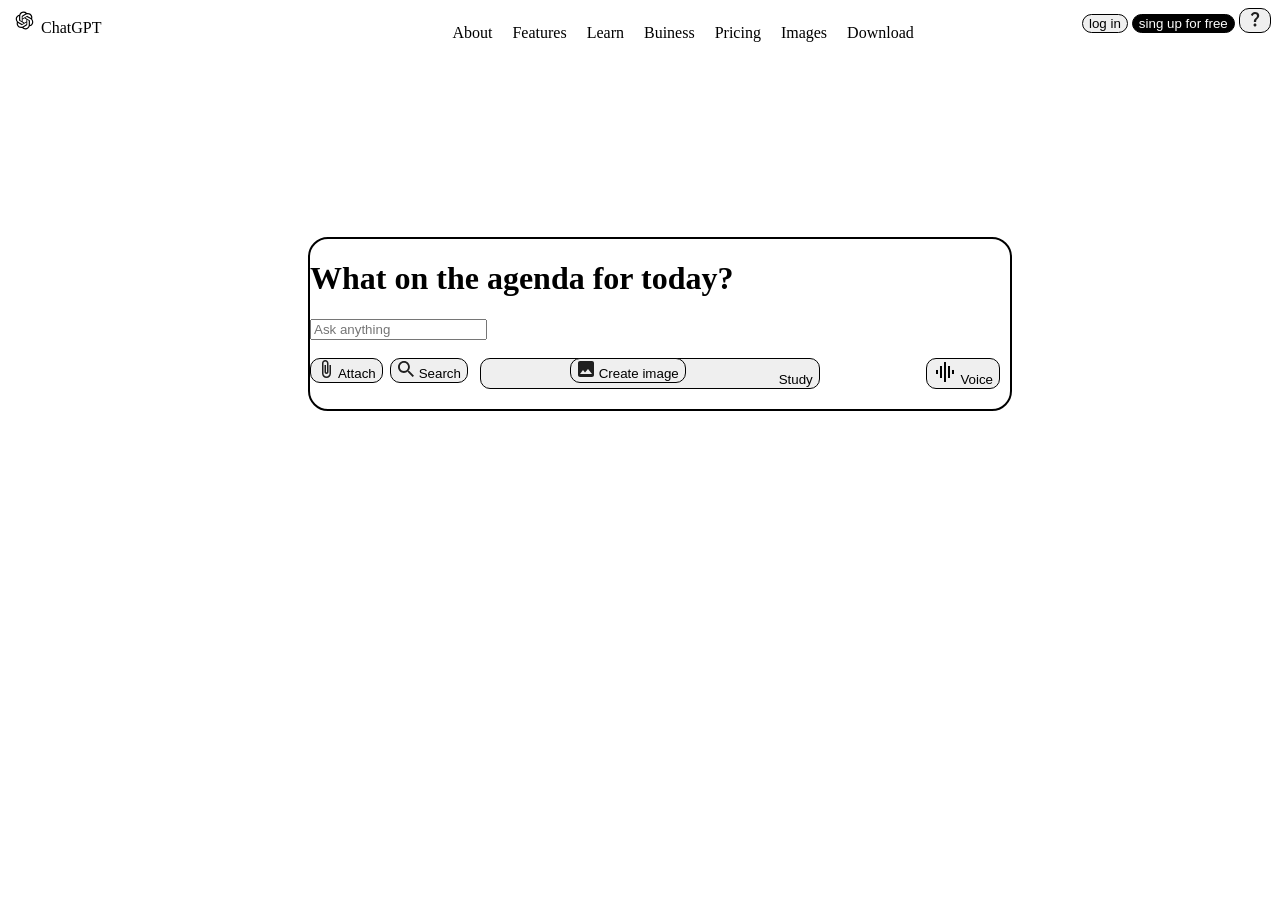
==== index.html @ ecf58f50 "final" ====
<!DOCTYPE html>
<html lang="en">
<head>
    <meta charset="UTF-8">
    <meta name="viewport" content="width=device-width, initial-scale=1.0">
    <title>Document</title>
    <link href="https://fonts.googleapis.com/icon?family=Material+Icons" rel="stylesheet">
    <link href="https://fonts.googleapis.com/icon?family=Material+Icons"
      rel="stylesheet">
    <link rel="stylesheet" href="index.css">
</head>
<body>
    <section class="navigation">
       <a  class="logo" href="index.html" title="ChatGPT"></a>
     <svg class="logo-img" xmlns="http://www.w3.org/2000/svg" shape-rendering="geometricPrecision" text-rendering="geometricPrecision" image-rendering="optimizeQuality" fill-rule="evenodd" clip-rule="evenodd" viewBox="0 0 512 509.639"><path fill="#fff" d="M115.612 0h280.775C459.974 0 512 52.026 512 115.612v278.415c0 63.587-52.026 115.613-115.613 115.613H115.612C52.026 509.64 0 457.614 0 394.027V115.612C0 52.026 52.026 0 115.612 0z"/><path fill-rule="nonzero" d="M412.037 221.764a90.834 90.834 0 004.648-28.67 90.79 90.79 0 00-12.443-45.87c-16.37-28.496-46.738-46.089-79.605-46.089-6.466 0-12.943.683-19.264 2.04a90.765 90.765 0 00-67.881-30.515h-.576c-.059.002-.149.002-.216.002-39.807 0-75.108 25.686-87.346 63.554-25.626 5.239-47.748 21.31-60.682 44.03a91.873 91.873 0 00-12.407 46.077 91.833 91.833 0 0023.694 61.553 90.802 90.802 0 00-4.649 28.67 90.804 90.804 0 0012.442 45.87c16.369 28.504 46.74 46.087 79.61 46.087a91.81 91.81 0 0019.253-2.04 90.783 90.783 0 0067.887 30.516h.576l.234-.001c39.829 0 75.119-25.686 87.357-63.588 25.626-5.242 47.748-21.312 60.682-44.033a91.718 91.718 0 0012.383-46.035 91.83 91.83 0 00-23.693-61.553l-.004-.005zM275.102 413.161h-.094a68.146 68.146 0 01-43.611-15.8 56.936 56.936 0 002.155-1.221l72.54-41.901a11.799 11.799 0 005.962-10.251V241.651l30.661 17.704c.326.163.55.479.596.84v84.693c-.042 37.653-30.554 68.198-68.21 68.273h.001zm-146.689-62.649a68.128 68.128 0 01-9.152-34.085c0-3.904.341-7.817 1.005-11.663.539.323 1.48.897 2.155 1.285l72.54 41.901a11.832 11.832 0 0011.918-.002l88.563-51.137v35.408a1.1 1.1 0 01-.438.94l-73.33 42.339a68.43 68.43 0 01-34.11 9.12 68.359 68.359 0 01-59.15-34.11l-.001.004zm-19.083-158.36a68.044 68.044 0 0135.538-29.934c0 .625-.036 1.731-.036 2.5v83.801l-.001.07a11.79 11.79 0 005.954 10.242l88.564 51.13-30.661 17.704a1.096 1.096 0 01-1.034.093l-73.337-42.375a68.36 68.36 0 01-34.095-59.143 68.412 68.412 0 019.112-34.085l-.004-.003zm251.907 58.621l-88.563-51.137 30.661-17.697a1.097 1.097 0 011.034-.094l73.337 42.339c21.109 12.195 34.132 34.746 34.132 59.132 0 28.604-17.849 54.199-44.686 64.078v-86.308c.004-.032.004-.065.004-.096 0-4.219-2.261-8.119-5.919-10.217zm30.518-45.93c-.539-.331-1.48-.898-2.155-1.286l-72.54-41.901a11.842 11.842 0 00-5.958-1.611c-2.092 0-4.15.558-5.957 1.611l-88.564 51.137v-35.408l-.001-.061a1.1 1.1 0 01.44-.88l73.33-42.303a68.301 68.301 0 0134.108-9.129c37.704 0 68.281 30.577 68.281 68.281a68.69 68.69 0 01-.984 11.545v.005zm-191.843 63.109l-30.668-17.704a1.09 1.09 0 01-.596-.84v-84.692c.016-37.685 30.593-68.236 68.281-68.236a68.332 68.332 0 0143.689 15.804 63.09 63.09 0 00-2.155 1.222l-72.54 41.9a11.794 11.794 0 00-5.961 10.248v.068l-.05 102.23zm16.655-35.91l39.445-22.782 39.444 22.767v45.55l-39.444 22.767-39.445-22.767v-45.535z"/>

    </svg>    
     ChatGPT</a>  
     
    <nav>
    <ul>
    
        <li>About</li>
        <li>Features</li>
        <li>Learn</li>
        <li>Buiness</li>
        <li>Pricing</li>
        <li>Images</li>
        <li>Download</li>
    </ul>
    </nav>
    <div class="nav-button">
    <button class="log-in">log in</button>
    <button class="sing">sing up for free</button>
    <button class="button">
        <svg xmlns="http://www.w3.org/2000/svg" enable-background="new 0 0 20 20" height="18px" viewBox="1 1 18 18" width="18px" fill="#1f1f1f"><g><rect fill="none" height="20" width="20"/></g><g><path d="M9.29,10.58c0.6-1.07,1.73-1.7,2.39-2.65c0.7-0.99,0.31-2.85-1.67-2.85c-1.3,0-1.94,0.98-2.2,1.8l-2-0.84 C6.35,4.41,7.83,3,9.99,3c1.81,0,3.05,0.82,3.68,1.85c0.54,0.88,0.86,2.54,0.02,3.77c-0.92,1.36-1.81,1.78-2.28,2.65 c-0.19,0.35-0.27,0.58-0.27,1.72H8.91C8.91,12.4,8.82,11.42,9.29,10.58z M11.5,16c0,0.83-0.67,1.5-1.5,1.5 c-0.83,0-1.5-0.67-1.5-1.5c0-0.83,0.67-1.5,1.5-1.5C10.83,14.5,11.5,15.17,11.5,16z"/></g></svg>
    </button>
    </div>
    </section>
     <main class="main">
    <header class="header">
       <h1>What on the agenda for today?</h1> 
    </header>
    <div>
    <input type="text" name="Ask-anything." id="Ask-anything" placeholder="Ask anything">
     </div>
     <br>
    <button class="Attach">
        <svg xmlns="http://www.w3.org/2000/svg" height="18px" viewBox="1 1 18 18" width="18px" fill="#1f1f1f"><path d="M0 0h20v20H0V0z" fill="none"/><path d="M10.5 19C8.01 19 6 16.98 6 14.5V4.25C6 2.46 7.46 1 9.25 1s3.25 1.45 3.25 3.25V13c0 1.11-.89 2-2 2-1.1 0-2-.9-2-2V6H10v7c0 .27.23.5.5.5.28 0 .5-.23.5-.5V4.25c0-.96-.78-1.75-1.75-1.75S7.5 3.29 7.5 4.25V14.5c0 1.66 1.35 3 3 3 1.66 0 3-1.35 3-3V6H15v8.5c0 .9 0 0 0 0 0 2.49-2.02 4.5-4.5 4.5z"/></svg>
    Attach</button>
    <button class="Search">
      <svg xmlns="http://www.w3.org/2000/svg" height="18px" viewBox="1 1 18 18" width="18px" fill="#1f1f1f"><path d="M0 0h20v20H0V0z" fill="none"/><path d="M13.37 12h-.72l-.19-.19c.9-1.04 1.44-2.34 1.44-3.82 0-3.28-2.61-6-5.89-6S2 4.72 2 8s2.66 5.89 5.95 5.89c1.47 0 2.83-.54 3.87-1.44l.18.2v.72L16.64 18 18 16.64 13.37 12zm-5.42.06c-2.28 0-4.12-1.84-4.12-4.12s1.84-4.12 4.12-4.12 4.12 1.84 4.12 4.12-1.85 4.12-4.12 4.12z"/></svg>
     Search</button>
     <button class="Study ">
       <span class="material-icons">
       auto_stories
       </span>
      Study</button>
     <button class="Create-image">
       <svg xmlns="http://www.w3.org/2000/svg" height="18px" viewBox="1 1 18 18" width="18px" fill="#1f1f1f"><path d="M0 0h20v20H0V0z" fill="none"/><path d="M18 16c0 1.1-.9 2-2 2H4c-1.1 0-2-.9-2-2V4c0-1.1.9-2 2-2h12c1.1 0 2 .9 2 2v12zM7 11l-3 4h12l-4-5-3 3.5L7 11z"/></svg>
     Create image</button>
     <button class="Voice ">
<span class="material-icons">
graphic_eq
</span>
     Voice</button>
   
   




    </main>
    



</body>
</html>
---- index.css ----
.navigation {
   width: 100%; 
   
   margin: 0 auto;
position: relative;

}

.logo{
    display: inline-block;
  
     
}
.logo-img{
      height:25px;
    width: 25px;
     display: inline-block;
}
nav {
display: inline-block;

position: absolute;
left: 32%;
 

}
ul {
  list-style-type: none;
  display: flex;
  gap: 20px;
}
.nav-button{
    position: absolute;
    right: 0.1%;
    display: inline-block;
    
}
.sing{
    color: rgb(252, 252, 252);
    background-color: black;
    border: 1px solid black;
    border-radius: 10px;
}
.log-in{
    border: 1px solid black;
    border-radius: 10px;
}
button{
    border: 1px solid black;
    border-radius: 10px;
}
.main{
    border: 2px solid black;
    border-radius: 20px;
    position: relative;
    top: 200px;
    height: 170px;
    width: 700px;
    left: 300px;


}
.Attach{
    position: absolute;
    display: inline-block;
    
}
.Search{position: absolute;
    display: inline-block;
    left: 80px;
}
.Study {position: absolute;
    display: inline-block;
    left: 170px;
}
.Create-image{position: absolute;
    display: inline-block;
     left:260px;
}
.Voice {position: absolute;
    display: inline-block;
    right: 10px;
}
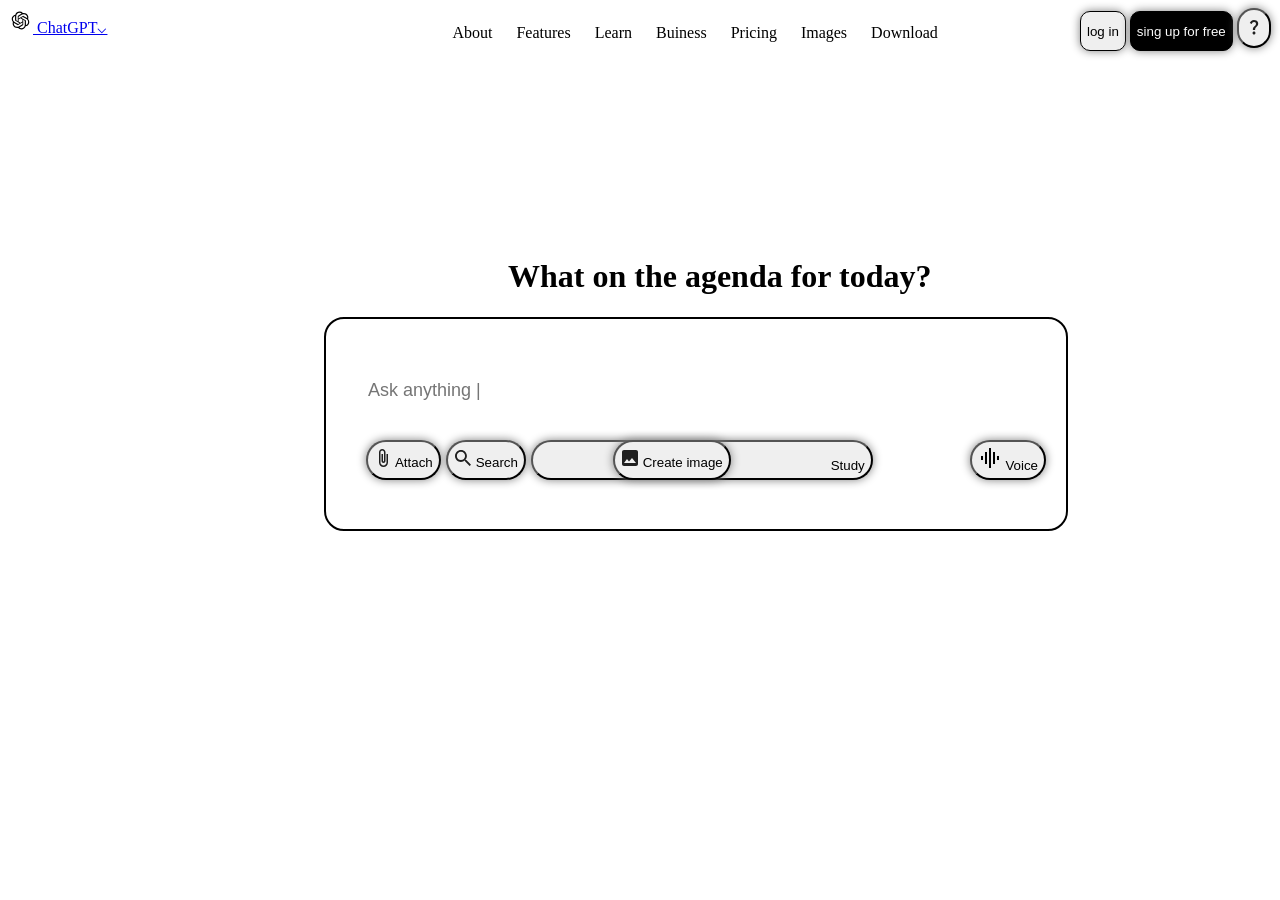
==== commit 1cfca91f: "final" ====
--- a/index.html
+++ b/index.html
@@ -11,11 +11,11 @@
 </head>
 <body>
     <section class="navigation">
-       <a  class="logo" href="index.html" title="ChatGPT"></a>
+       <a  class="logo" href="index.html" title="ChatGPT">
      <svg class="logo-img" xmlns="http://www.w3.org/2000/svg" shape-rendering="geometricPrecision" text-rendering="geometricPrecision" image-rendering="optimizeQuality" fill-rule="evenodd" clip-rule="evenodd" viewBox="0 0 512 509.639"><path fill="#fff" d="M115.612 0h280.775C459.974 0 512 52.026 512 115.612v278.415c0 63.587-52.026 115.613-115.613 115.613H115.612C52.026 509.64 0 457.614 0 394.027V115.612C0 52.026 52.026 0 115.612 0z"/><path fill-rule="nonzero" d="M412.037 221.764a90.834 90.834 0 004.648-28.67 90.79 90.79 0 00-12.443-45.87c-16.37-28.496-46.738-46.089-79.605-46.089-6.466 0-12.943.683-19.264 2.04a90.765 90.765 0 00-67.881-30.515h-.576c-.059.002-.149.002-.216.002-39.807 0-75.108 25.686-87.346 63.554-25.626 5.239-47.748 21.31-60.682 44.03a91.873 91.873 0 00-12.407 46.077 91.833 91.833 0 0023.694 61.553 90.802 90.802 0 00-4.649 28.67 90.804 90.804 0 0012.442 45.87c16.369 28.504 46.74 46.087 79.61 46.087a91.81 91.81 0 0019.253-2.04 90.783 90.783 0 0067.887 30.516h.576l.234-.001c39.829 0 75.119-25.686 87.357-63.588 25.626-5.242 47.748-21.312 60.682-44.033a91.718 91.718 0 0012.383-46.035 91.83 91.83 0 00-23.693-61.553l-.004-.005zM275.102 413.161h-.094a68.146 68.146 0 01-43.611-15.8 56.936 56.936 0 002.155-1.221l72.54-41.901a11.799 11.799 0 005.962-10.251V241.651l30.661 17.704c.326.163.55.479.596.84v84.693c-.042 37.653-30.554 68.198-68.21 68.273h.001zm-146.689-62.649a68.128 68.128 0 01-9.152-34.085c0-3.904.341-7.817 1.005-11.663.539.323 1.48.897 2.155 1.285l72.54 41.901a11.832 11.832 0 0011.918-.002l88.563-51.137v35.408a1.1 1.1 0 01-.438.94l-73.33 42.339a68.43 68.43 0 01-34.11 9.12 68.359 68.359 0 01-59.15-34.11l-.001.004zm-19.083-158.36a68.044 68.044 0 0135.538-29.934c0 .625-.036 1.731-.036 2.5v83.801l-.001.07a11.79 11.79 0 005.954 10.242l88.564 51.13-30.661 17.704a1.096 1.096 0 01-1.034.093l-73.337-42.375a68.36 68.36 0 01-34.095-59.143 68.412 68.412 0 019.112-34.085l-.004-.003zm251.907 58.621l-88.563-51.137 30.661-17.697a1.097 1.097 0 011.034-.094l73.337 42.339c21.109 12.195 34.132 34.746 34.132 59.132 0 28.604-17.849 54.199-44.686 64.078v-86.308c.004-.032.004-.065.004-.096 0-4.219-2.261-8.119-5.919-10.217zm30.518-45.93c-.539-.331-1.48-.898-2.155-1.286l-72.54-41.901a11.842 11.842 0 00-5.958-1.611c-2.092 0-4.15.558-5.957 1.611l-88.564 51.137v-35.408l-.001-.061a1.1 1.1 0 01.44-.88l73.33-42.303a68.301 68.301 0 0134.108-9.129c37.704 0 68.281 30.577 68.281 68.281a68.69 68.69 0 01-.984 11.545v.005zm-191.843 63.109l-30.668-17.704a1.09 1.09 0 01-.596-.84v-84.692c.016-37.685 30.593-68.236 68.281-68.236a68.332 68.332 0 0143.689 15.804 63.09 63.09 0 00-2.155 1.222l-72.54 41.9a11.794 11.794 0 00-5.961 10.248v.068l-.05 102.23zm16.655-35.91l39.445-22.782 39.444 22.767v45.55l-39.444 22.767-39.445-22.767v-45.535z"/>
 
     </svg>    
-     ChatGPT</a>  
+     ChatGPT⌵</a>  
      
     <nav>
     <ul>
@@ -25,24 +25,24 @@
         <li>Learn</li>
         <li>Buiness</li>
         <li>Pricing</li>
-        <li>Images</li>
+        <li> <a class="images-a" href="images.html">Images</a></li>
         <li>Download</li>
     </ul>
     </nav>
     <div class="nav-button">
     <button class="log-in">log in</button>
     <button class="sing">sing up for free</button>
-    <button class="button">
+    <button class="button-nav">
         <svg xmlns="http://www.w3.org/2000/svg" enable-background="new 0 0 20 20" height="18px" viewBox="1 1 18 18" width="18px" fill="#1f1f1f"><g><rect fill="none" height="20" width="20"/></g><g><path d="M9.29,10.58c0.6-1.07,1.73-1.7,2.39-2.65c0.7-0.99,0.31-2.85-1.67-2.85c-1.3,0-1.94,0.98-2.2,1.8l-2-0.84 C6.35,4.41,7.83,3,9.99,3c1.81,0,3.05,0.82,3.68,1.85c0.54,0.88,0.86,2.54,0.02,3.77c-0.92,1.36-1.81,1.78-2.28,2.65 c-0.19,0.35-0.27,0.58-0.27,1.72H8.91C8.91,12.4,8.82,11.42,9.29,10.58z M11.5,16c0,0.83-0.67,1.5-1.5,1.5 c-0.83,0-1.5-0.67-1.5-1.5c0-0.83,0.67-1.5,1.5-1.5C10.83,14.5,11.5,15.17,11.5,16z"/></g></svg>
     </button>
     </div>
     </section>
+     <h1 class="titel">What on the agenda for today?</h1> 
      <main class="main">
-    <header class="header">
-       <h1>What on the agenda for today?</h1> 
-    </header>
-    <div>
-    <input type="text" name="Ask-anything." id="Ask-anything" placeholder="Ask anything">
+      
+    
+    <div class="header">
+    <input type="text" name="Ask-anything." id="Ask-anything" placeholder="Ask anything |">
      </div>
      <br>
     <button class="Attach">
--- a/index.css
+++ b/index.css
@@ -6,10 +6,18 @@
 
 }
 
-.logo{
+
+logo{
     display: inline-block;
-  
+   color: black;
+    text-decoration: none;
      
+}
+.logo:hover,
+.logo:active,
+.logo:visited {
+    color: black;
+    text-decoration: none;
 }
 .logo-img{
       height:25px;
@@ -21,14 +29,16 @@
 
 position: absolute;
 left: 32%;
- 
+ gap: 20px;
 
 }
 ul {
   list-style-type: none;
-  display: flex;
-  gap: 20px;
+  display: inline-block;
+  
 }
+li {display: inline-block;
+ margin-right: 20px;}
 .nav-button{
     position: absolute;
     right: 0.1%;
@@ -45,10 +55,7 @@
     border: 1px solid black;
     border-radius: 10px;
 }
-button{
-    border: 1px solid black;
-    border-radius: 10px;
-}
+
 .main{
     border: 2px solid black;
     border-radius: 20px;
@@ -56,33 +63,64 @@
     top: 200px;
     height: 170px;
     width: 700px;
-    left: 300px;
+    left: 25%;
+    
+
+    padding: 20px;
+
+}
+.titel{
+    position: relative;
+     top: 200px;
+    left:500px;
 
 
 }
 .Attach{
     position: absolute;
     display: inline-block;
+    left: 40px;
     
 }
 .Search{position: absolute;
     display: inline-block;
-    left: 80px;
+    left: 120px;
 }
 .Study {position: absolute;
     display: inline-block;
-    left: 170px;
+    left: 205px;
+
 }
 .Create-image{position: absolute;
     display: inline-block;
-     left:260px;
+     left: 287px;
 }
 .Voice {position: absolute;
     display: inline-block;
-    right: 10px;
+    right: 20px;
+    
+}
+#Ask-anything {
+    border: none;
+    font-size: large;
+    margin-top: 40px;
+    margin-bottom: 20px;
+    margin-left: 20px;
+   
+
+}
+button {
+    border-radius: 20px;
+    height: 40px;
+    box-shadow: 0 0 10px gray;
+}
+.images-a{
+    text-decoration: none; 
+    color: inherit; 
 }
 
 
 
 
 
+
